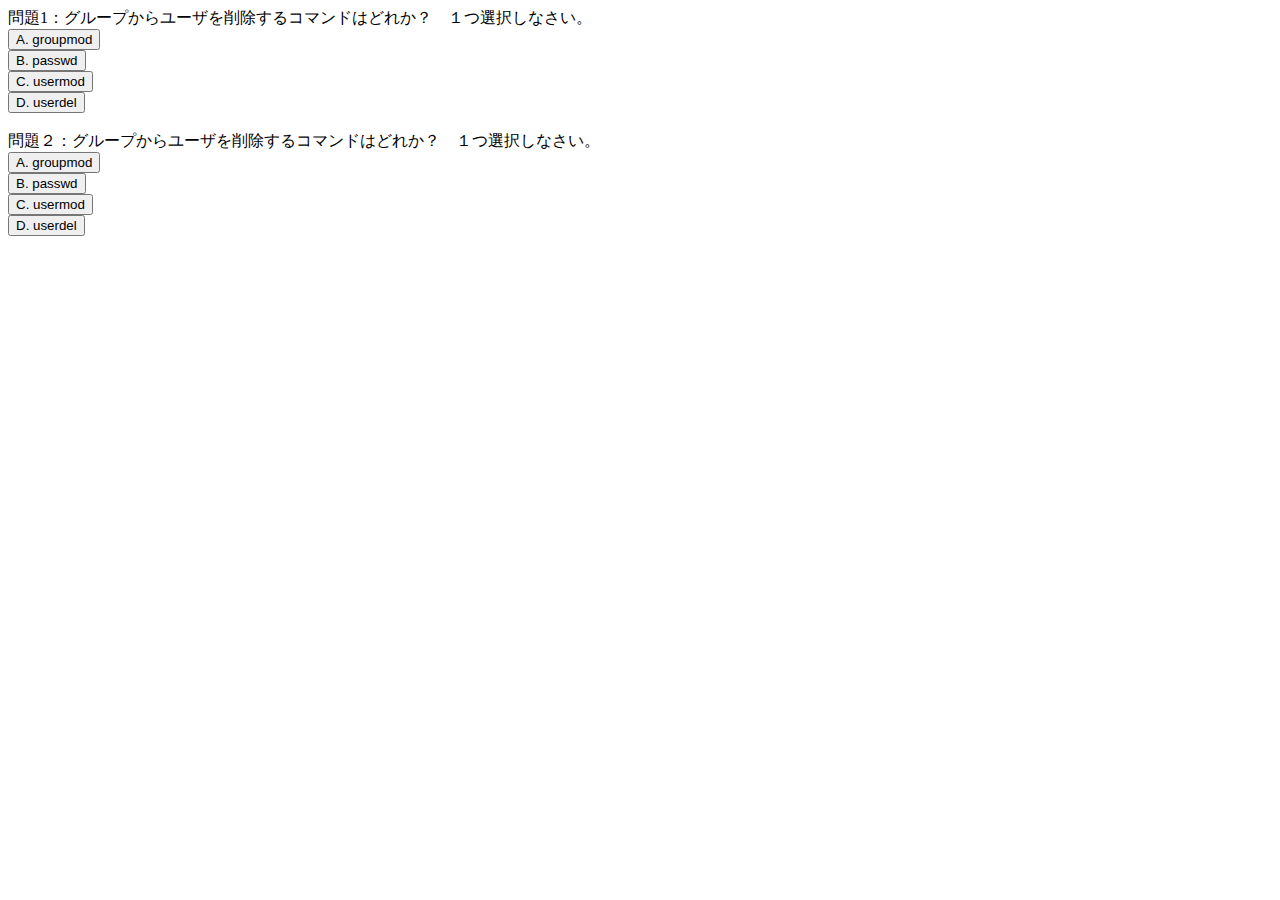
==== 20190202/flask_quiz/templates/index.html @ dfa0faae "Add quiz" ====
<!DOCTYPE html>
<html>
    <head>
        <meta http-equiv="Content-Type" content="text/html; charset=UTF-8" />
        <script src="http://ajax.googleapis.com/ajax/libs/jquery/2.1.4/jquery.js"></script>
        
    </head>

    <body>

        <div class="question">
            問題1：グループからユーザを削除するコマンドはどれか？　１つ選択しなさい。
            <br />
            <button class="btn_ng">A. groupmod</button>
            <br />
            <button class="btn_ng">B. passwd</button>
            <br />
            <button class="btn_ng">C. usermod</button>
            <br />
            <button class="btn_ok">D. userdel</button>
        </div>
        
        <br />

        <div class="question">
            問題２：グループからユーザを削除するコマンドはどれか？　１つ選択しなさい。
            <br />
            <button class="btn_ng">A. groupmod</button>
            <br />
            <button class="btn_ng">B. passwd</button>
            <br />
            <button class="btn_ng">C. usermod</button>
            <br />
            <button class="btn_ok">D. userdel</button>
        </div>

        <audio id="ng_sound" preload="auto">
            <source src="static/sound/se_maoudamashii_onepoint14.mp3" type="audio/mp3">
        </audio>
        <audio id="ok_sound" preload="auto">
            <source src="static/sound/se_maoudamashii_onepoint15.mp3" type="audio/mp3">
        </audio>

        <script type="text/javascript" src="static/js/script.js"></script>
        <script type="text/javascript" src="static/js/anime.min.js"></script>
        
    </body>

</html>
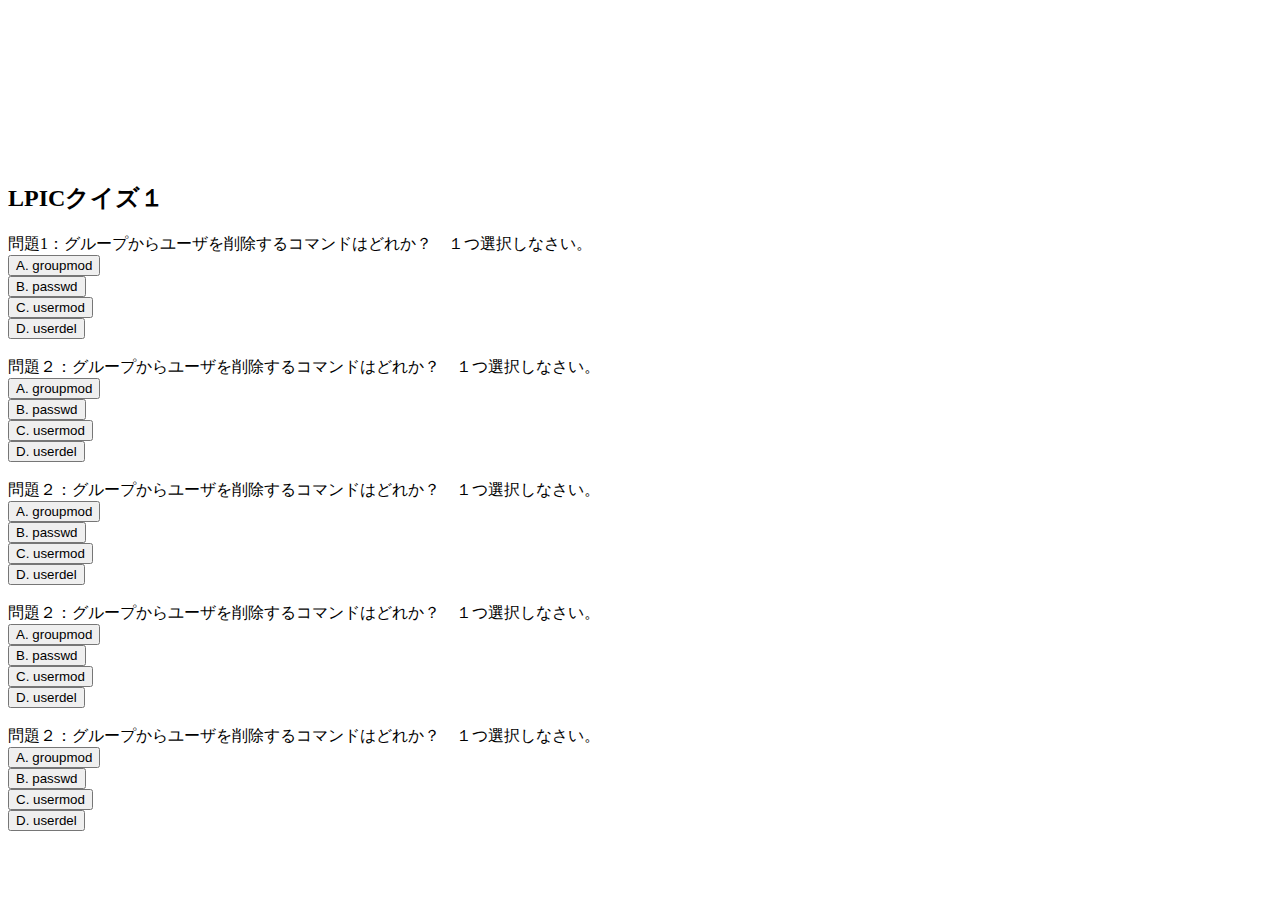
==== commit 5f389ae3: "Add cook background" ====
--- a/20190202/flask_quiz/templates/index.html
+++ b/20190202/flask_quiz/templates/index.html
@@ -2,47 +2,96 @@
 <html>
     <head>
         <meta http-equiv="Content-Type" content="text/html; charset=UTF-8" />
+        
         <script src="http://ajax.googleapis.com/ajax/libs/jquery/2.1.4/jquery.js"></script>
-        
+
+        <link rel="stylesheet" type="text/css" href="static/css/main.css">
     </head>
 
     <body>
+        <video src="static/sound/hd0933_converted.mp4" poster="static/img/false.png" loop autoplay muted></video>
+        
+        <div class="content1">
+            <h2>LPICクイズ１</h2>
+             <div class="question">
+                問題1：グループからユーザを削除するコマンドはどれか？　１つ選択しなさい。
+                <br />
+                <button class="btn_ng">A. groupmod</button>
+                <br />
+                <button class="btn_ng">B. passwd</button>
+                <br />
+                <button class="btn_ng">C. usermod</button>
+                <br />
+                <button class="btn_ok">D. userdel</button>
+            </div>
 
-        <div class="question">
-            問題1：グループからユーザを削除するコマンドはどれか？　１つ選択しなさい。
             <br />
-            <button class="btn_ng">A. groupmod</button>
+
+            <div class="question">
+                問題２：グループからユーザを削除するコマンドはどれか？　１つ選択しなさい。
+                <br />
+                <button class="btn_ng">A. groupmod</button>
+                <br />
+                <button class="btn_ng">B. passwd</button>
+                <br />
+                <button class="btn_ng">C. usermod</button>
+                <br />
+                <button class="btn_ok">D. userdel</button>
+            </div>
+
             <br />
-            <button class="btn_ng">B. passwd</button>
+
+            <div class="question">
+                問題２：グループからユーザを削除するコマンドはどれか？　１つ選択しなさい。
+                <br />
+                <button class="btn_ng">A. groupmod</button>
+                <br />
+                <button class="btn_ng">B. passwd</button>
+                <br />
+                <button class="btn_ng">C. usermod</button>
+                <br />
+                <button class="btn_ok">D. userdel</button>
+            </div>
+
             <br />
-            <button class="btn_ng">C. usermod</button>
+
+            <div class="question">
+                問題２：グループからユーザを削除するコマンドはどれか？　１つ選択しなさい。
+                <br />
+                <button class="btn_ng">A. groupmod</button>
+                <br />
+                <button class="btn_ng">B. passwd</button>
+                <br />
+                <button class="btn_ng">C. usermod</button>
+                <br />
+                <button class="btn_ok">D. userdel</button>
+            </div>
+
             <br />
-            <button class="btn_ok">D. userdel</button>
-        </div>
-        
-        <br />
 
-        <div class="question">
-            問題２：グループからユーザを削除するコマンドはどれか？　１つ選択しなさい。
-            <br />
-            <button class="btn_ng">A. groupmod</button>
-            <br />
-            <button class="btn_ng">B. passwd</button>
-            <br />
-            <button class="btn_ng">C. usermod</button>
-            <br />
-            <button class="btn_ok">D. userdel</button>
+            <div class="question">
+                問題２：グループからユーザを削除するコマンドはどれか？　１つ選択しなさい。
+                <br />
+                <button class="btn_ng">A. groupmod</button>
+                <br />
+                <button class="btn_ng">B. passwd</button>
+                <br />
+                <button class="btn_ng">C. usermod</button>
+                <br />
+                <button class="btn_ok">D. userdel</button>
+            </div>
         </div>
 
-        <audio id="ng_sound" preload="auto">
+<!--         <audio id="ng_sound" preload="auto">
             <source src="static/sound/se_maoudamashii_onepoint14.mp3" type="audio/mp3">
         </audio>
         <audio id="ok_sound" preload="auto">
             <source src="static/sound/se_maoudamashii_onepoint15.mp3" type="audio/mp3">
-        </audio>
+        </audio> -->
+        
 
         <script type="text/javascript" src="static/js/script.js"></script>
-        <script type="text/javascript" src="static/js/anime.min.js"></script>
+<!--         <script type="text/javascript" src="static/js/anime.min.js"></script> -->
         
     </body>
 
